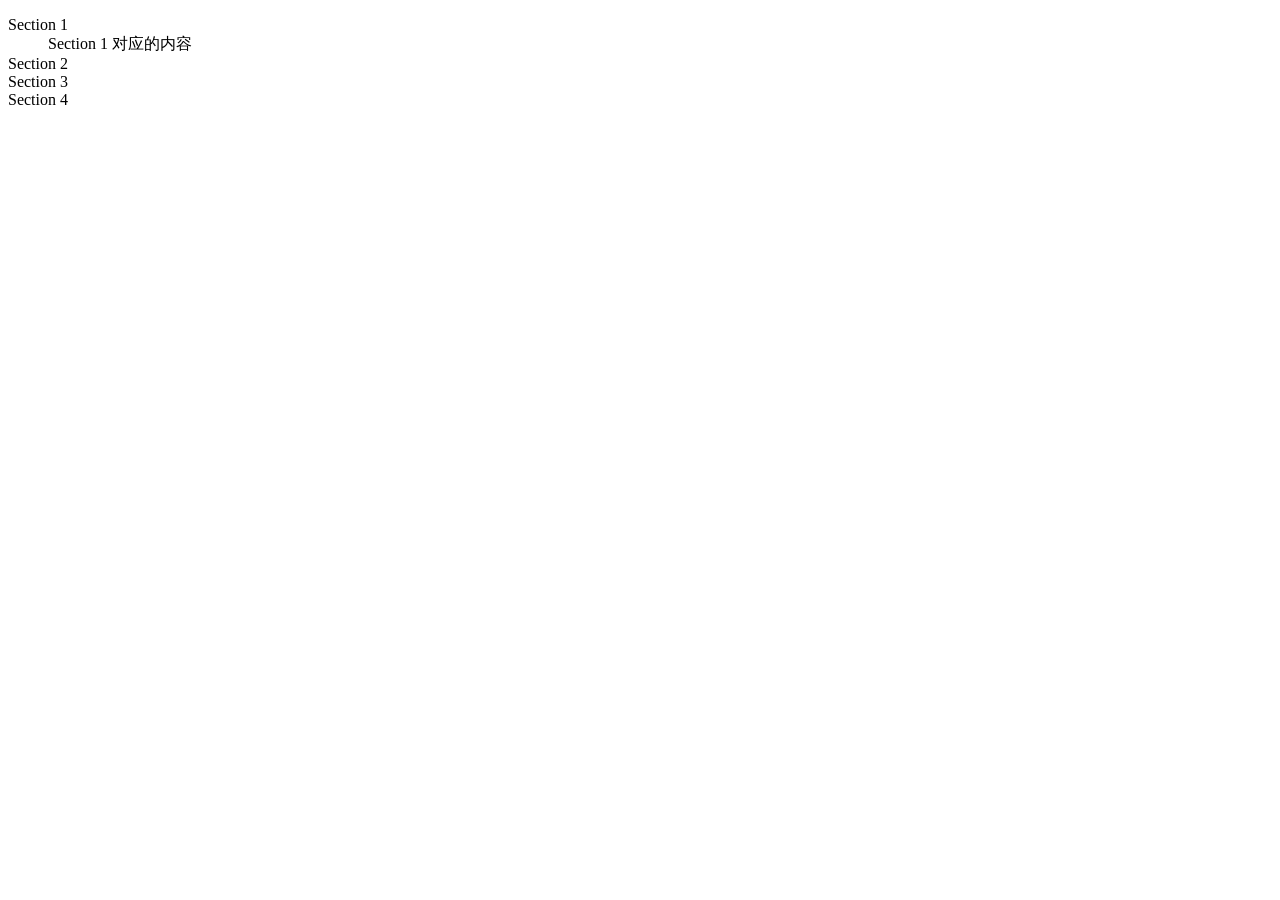
==== clickdisplay.html @ 7f78c222 "add html add html demo 2 items" ====
<!DOCTYPE html>
<html lang="en">
<head>
  <meta charset="UTF-8">
  <title>Title</title>
    <script src="jquery-3.1.1.min.js" type="text/javascript"></script>
        <link href="../css/bootstrap.min.css?=20240325" rel="stylesheet">
<script src="/js/bootstrap.min.js" type="text/javascript"></script>

  <meta charset="UTF-8">
  <title>Title</title>
      <style>
	  
        .fdad a{color:#000;display:inline-block;overflow:hidden;text-overflow:ellipsis;white-space:nowrap;}.fdad{top:66px;}.xgcj li{font-size:14px;line-height:20px;list-style-type:none;transition:all 1s ease 0s;border-radius:5px;}.xgcj li:hover{background-color:#e4e4e4;}.xgcj{background-color:rgba(255,255,255,.3);overflow-x:hidden;}.xgcj ul{padding:10px}.xgcj h3{line-height:30px;}.xgcj p{padding-left:20px;font-size:13px;display:none;}.xgcj span{font-family:"宋体";}.xgcj li:hover p{display:block;}
    
  </style>
<script>
(function($){$.fn.foldpanel=function(options){var _init=options.init||true,_time=options.time||300,_dbclose=options.dbclose||true,_flag=false;return this.each(function(){var $dts=$(this).children("dt");$dts.click(onClick);$dts.each(reset);if(_init){$dts.eq(0).next().slideDown(_time);$dts.eq(0).data("flag",true)}});function onClick(){_this=$(this);_this.siblings("dt").each(hide);if(_dbclose){if(_this.data("flag")){_this.next().slideUp(_time);_this.data("flag",false)}else{_this.next().slideDown(_time);_this.data("flag",true)}return false}else{_this.next().slideDown(_time)}}function hide(){$(this).next().slideUp(_time)}function reset(){_this=$(this);_this.next().hide();_this.data("flag",_flag)}}})(jQuery);
</script>
</head>
<body>

	<dl class="foldpanel" id="my-foldpanel">
	  	<dt>Section 1</dt>
			<dd>Section 1 对应的内容</dd>
		<dt>Section 2</dt>
			<dd>Section 2 对应的内容</dd>
		<dt>Section 3</dt>
			<dd>Section 3 对应的内容</dd>
		<dt>Section 4</dt>
			<dd>Section 4 对应的内容</dd>
	</dl>
	<script type="text/javascript">
		$(function(){
			$('dl#my-foldpanel').foldpanel({
				init: false,			// 初始第一个展开, 默认为 true
				time: 100,			// panel展开动画时间, 默认为 100ms
				dbclose: true,		// 在此点击关闭, 默认为 true
			});
		})

	</script>



</body>
</html>
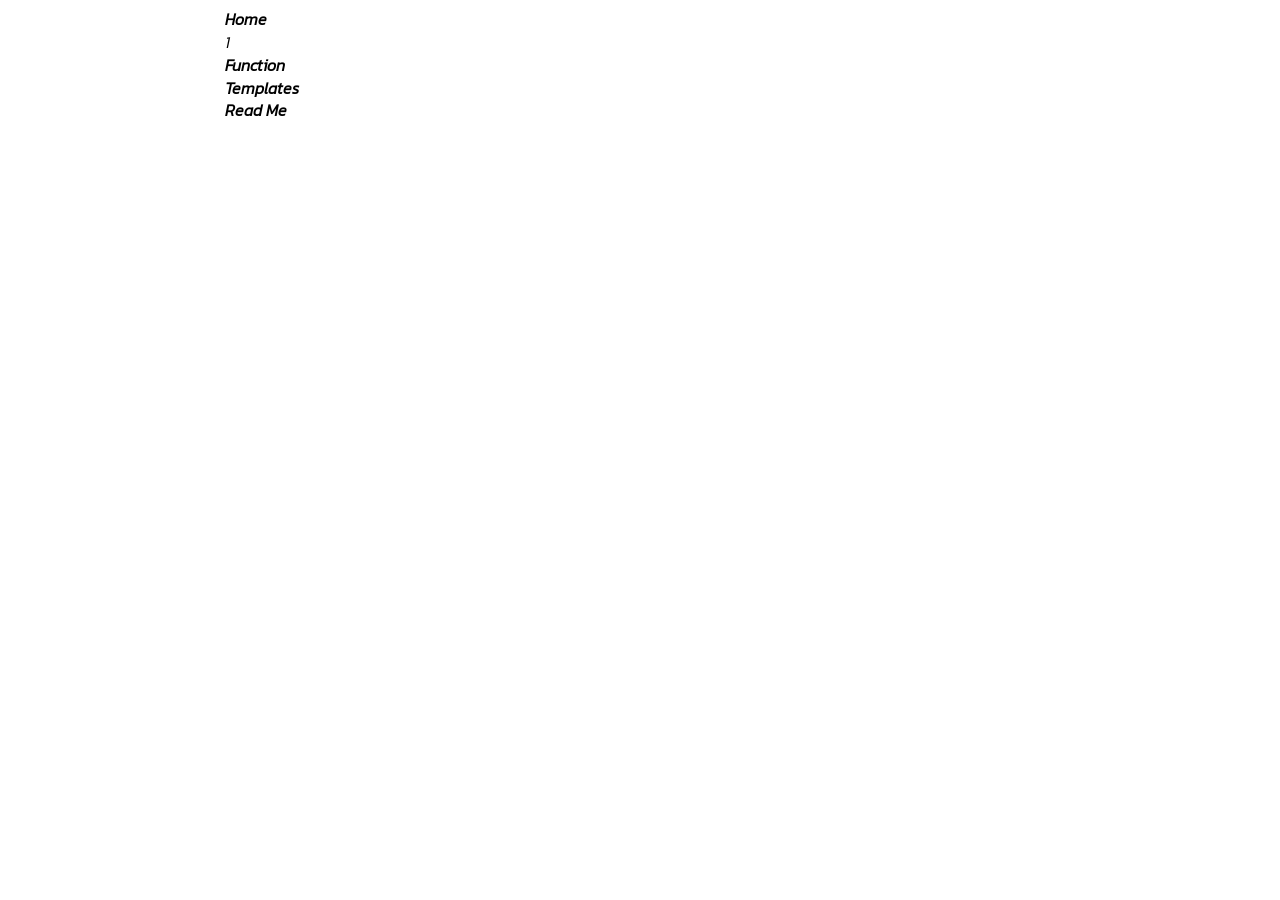
==== commit bddec38a: "add 2 add font&pdf" ====
--- a/clickdisplay.html
+++ b/clickdisplay.html
@@ -1,46 +1,47 @@
 <!DOCTYPE html>
 <html lang="en">
 <head>
-  <meta charset="UTF-8">
-  <title>Title</title>
-    <script src="jquery-3.1.1.min.js" type="text/javascript"></script>
-        <link href="../css/bootstrap.min.css?=20240325" rel="stylesheet">
-<script src="/js/bootstrap.min.js" type="text/javascript"></script>
-
-  <meta charset="UTF-8">
-  <title>Title</title>
-      <style>
-	  
-        .fdad a{color:#000;display:inline-block;overflow:hidden;text-overflow:ellipsis;white-space:nowrap;}.fdad{top:66px;}.xgcj li{font-size:14px;line-height:20px;list-style-type:none;transition:all 1s ease 0s;border-radius:5px;}.xgcj li:hover{background-color:#e4e4e4;}.xgcj{background-color:rgba(255,255,255,.3);overflow-x:hidden;}.xgcj ul{padding:10px}.xgcj h3{line-height:30px;}.xgcj p{padding-left:20px;font-size:13px;display:none;}.xgcj span{font-family:"宋体";}.xgcj li:hover p{display:block;}
-    
-  </style>
-<script>
-(function($){$.fn.foldpanel=function(options){var _init=options.init||true,_time=options.time||300,_dbclose=options.dbclose||true,_flag=false;return this.each(function(){var $dts=$(this).children("dt");$dts.click(onClick);$dts.each(reset);if(_init){$dts.eq(0).next().slideDown(_time);$dts.eq(0).data("flag",true)}});function onClick(){_this=$(this);_this.siblings("dt").each(hide);if(_dbclose){if(_this.data("flag")){_this.next().slideUp(_time);_this.data("flag",false)}else{_this.next().slideDown(_time);_this.data("flag",true)}return false}else{_this.next().slideDown(_time)}}function hide(){$(this).next().slideUp(_time)}function reset(){_this=$(this);_this.next().hide();_this.data("flag",_flag)}}})(jQuery);
-</script>
+	<meta charset="UTF-8">
+	<title>Welcome</title>
+	<script src="js/jquery-3.1.1.min.js" type="text/javascript"></script>
+	<link href="css/bootstrap.min.css?=20240325" rel="stylesheet">
+	<link href="css/pages.css" rel="stylesheet">
+	<script src="js/bootstrap.min.js" type="text/javascript"></script>
+	<script src="js/foldpanel.js" type="text/javascript"></script>
+	<style>
+	</style>
 </head>
 <body>
+<div class="row">
+	<div class="col-md-2"></div>
+	<div class="col-md-8">
+		<dl class="foldpanel" id="my-foldpanel">
+			<dt>Home</dt>
+				<dd>1</dd>
+			<dt>Function</dt>
+				<dd><a href="card-demo.html">Card demo</a></dd>
+			<dt>Templates</dt>
+				<dd>Section 3 对应的内容</dd>
+			<dt>Read Me</dt>
+				<dd>
+					<ul>
+						<li><a href="常用代码.pdf">常用代码</a></li>
+					</ul>
+				</dd>
+		</dl>
+		<script type="text/javascript">
+			$(function(){
+				$('dl#my-foldpanel').foldpanel({
+					init: false,			// 初始第一个展开, 默认为 true
+					time: 100,			// panel展开动画时间, 默认为 100ms
+					dbclose: true,		// 在此点击关闭, 默认为 true
+				});
+			})
+		</script>
+	</div>
+	<div class="col-md-2"></div>
 
-	<dl class="foldpanel" id="my-foldpanel">
-	  	<dt>Section 1</dt>
-			<dd>Section 1 对应的内容</dd>
-		<dt>Section 2</dt>
-			<dd>Section 2 对应的内容</dd>
-		<dt>Section 3</dt>
-			<dd>Section 3 对应的内容</dd>
-		<dt>Section 4</dt>
-			<dd>Section 4 对应的内容</dd>
-	</dl>
-	<script type="text/javascript">
-		$(function(){
-			$('dl#my-foldpanel').foldpanel({
-				init: false,			// 初始第一个展开, 默认为 true
-				time: 100,			// panel展开动画时间, 默认为 100ms
-				dbclose: true,		// 在此点击关闭, 默认为 true
-			});
-		})
-
-	</script>
-
+</div>
 
 
 </body>
--- a/css/pages.css
+++ b/css/pages.css
@@ -0,0 +1,21 @@
+@charset "utf-8";
+
+    @font-face {
+        font-family: 'Kanit-LightItalic';
+        src: url('fonts/Kanit/Kanit-LightItalic.woff2') format('woff2'), url('fonts/Kanit/Kanit-LightItalic.eot?#iefix') format('embedded-opentype'),url('fonts/Kanit/Kanit-LightItalic.eot'), url('fonts/Kanit/Kanit-LightItalic.woff') format('woff'), url('fonts/Kanit/Kanit-LightItalic.ttf') format('truetype'), url('fonts/Kanit/Kanit-LightItalic.svg#Montserrat-Regular') format('svg');
+        font-weight: normal;
+        font-style: normal;
+    }
+    @font-face {
+        font-family: 'Kanit-Black';
+        src: url('fonts/Kanit-Black.woff2') format('woff2'), url('fonts/Kanit-Black.eot?#iefix') format('embedded-opentype'),url('fonts/Kanit-Black.eot'), url('fonts/Kanit-Black.woff') format('woff'), url('fonts/Kanit-Black.ttf') format('truetype'), url('fonts/Kanit-Black.svg#Montserrat-Regular') format('svg');
+        font-weight: normal;
+        font-style: normal;
+    }
+    body {
+        font-family: 'Kanit-LightItalic',Arial, sans-serif, serif;
+    }
+    h1, h2, h3, h4, h5, h6, .h1, .h2, .h3, .h4, .h5, .h6,.big-title,.small-title,.huge-title,.banner-title{
+        font-family: 'Kanit-Black',Arial, sans-serif, serif;
+    }
+.fdad a{color:#000;display:inline-block;overflow:hidden;text-overflow:ellipsis;white-space:nowrap;}.fdad{top:66px;}.xgcj li{font-size:14px;line-height:20px;list-style-type:none;transition:all 1s ease 0s;border-radius:5px;}.xgcj li:hover{background-color:#e4e4e4;}.xgcj{background-color:rgba(255,255,255,.3);overflow-x:hidden;}.xgcj ul{padding:10px}.xgcj h3{line-height:30px;}.xgcj p{padding-left:20px;font-size:13px;display:none;}.xgcj span{font-family:"宋体";}.xgcj li:hover p{display:block;}
